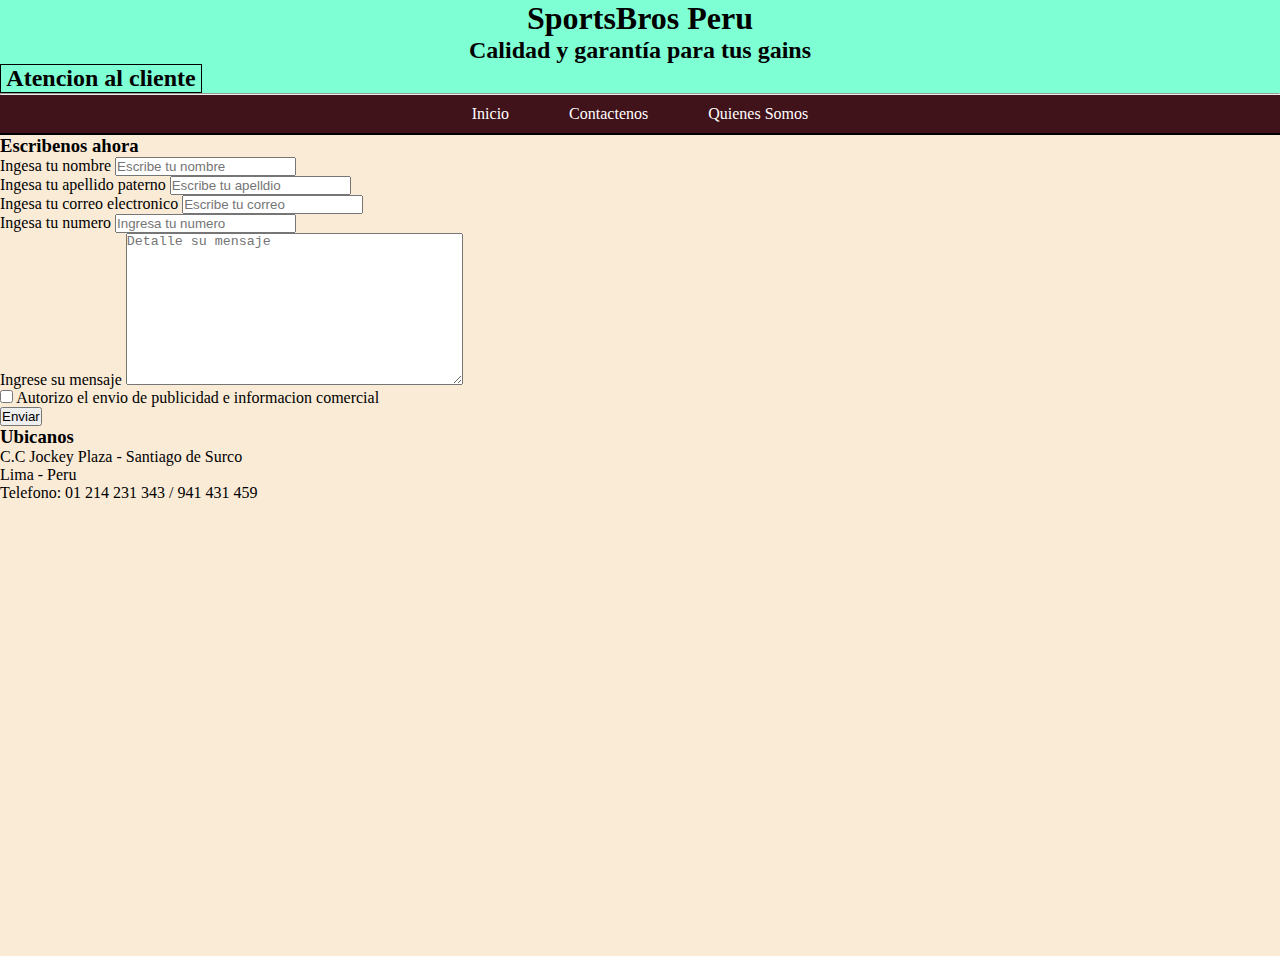
==== contacto.html @ fa0d41fc "Initial commit" ====
<!DOCTYPE html>
<html lang="en" class="contact-body">
<head>
    <meta charset="UTF-8">
    <meta http-equiv="X-UA-Compatible" content="IE=edge">
    <meta name="viewport" content="width=device-width, initial-scale=1.0">
    <title>Contacto</title>
    <link rel="stylesheet" href="style-contacto.css">
</head>
<body >
    <!--HEADER TITULO Y FONDO DE LA CABECERA-->
    <header>
        <h1>SportsBros Peru</h1>
        <h2>Calidad y garantía para tus gains</h2>
        <h2 style="border: 1px solid; width: 200px;justify-content: center;">Atencion al cliente</h2>
    </header>

    <hr>

    <!--Navegacion-->
    <nav class="navegacion">
        <ul class="lista">
        <li><a href="/index.html">Inicio</a></li>
        <li><a href="contacto.html" target="_blank">Contactenos</a></li>
        <li><a href="https://www.linkedin.com/in/emiliano-garcia-arata-40a192168/">Quienes Somos</a></li>
        </ul>
    </nav>

    <main>

        <section id="form-contact">
            <h3>Escribenos ahora</h3>

            <!-- FORMULARIO -->
            <form action="" method="post">
                <div>
                    <label for="txtnombre">Ingesa tu nombre</label>
                    <input type="text" name="txtnombre" id="txtnombre" placeholder="Escribe tu nombre" required>
                </div>
                <div>
                    <label for="txtapellidoPaterno">Ingesa tu apellido paterno </label>
                    <input type="text" name="txtapellidoPaterno" id="txtapellidoPaterno" placeholder="Escribe tu apelldio" required>
                </div>
                <div>
                    <label for="txtemail">Ingesa tu correo electronico</label>
                    <input type="email" name="txtemail" id="txtemail" placeholder="Escribe tu correo" autocomplete="off"
                    required>
                </div>

                <div>
                    <label for="">Ingesa tu numero</label>
                    <input type="tel" name="numphone" id="numphone" placeholder="Ingresa tu numero" autocomplete="off"
                    required maxlength="13" minlength="9">
                </div>


                <!--TEXTAREA CUERPO DE TEXPO-->
                <div>
                    <label for="bodyDetalle">Ingrese su mensaje</label>
                    <textarea name="bodyDetalle" id="bodyDetalle" cols="40" rows="10" placeholder="Detalle su mensaje"></textarea>
                </div>

                <!--INPUT CHECKBOX-->
                <div>
                    <input type="checkbox" name="bolAutorizo" id="bolAutorizo" required>
                    <label for="bolAutorizo">Autorizo el envio de publicidad e informacion comercial</label>
                </div>
            </section>


                <button>Enviar</button>


                <!-- UBICANOS-->
                <section>
                    <h3>Ubicanos</h3>
                    <p>C.C Jockey Plaza - Santiago de Surco <br> Lima - Peru</p>
                    <p>Telefono: 01 214 231 343 / 941 431 459</p>
                    
                    <iframe src="https://www.google.com/maps/embed?pb=!1m18!1m12!1m3!1d3901.3937032684285!2d-76.98158678518703!3d-12.085177491441733!2m3!1f0!2f0!3f0!3m2!1i1024!2i768!4f13.1!3m3!1m2!1s0x9105c79f5dacafbf%3A0x2aecf92fd4325f0d!2sJockey%20Plaza!5e0!3m2!1sen!2spe!4v1679537332746!5m2!1sen!2spe" width="600" height="450" style="border:0;" allowfullscreen="" loading="lazy" referrerpolicy="no-referrer-when-downgrade"></iframe>
                </section>               
            </form>
        </section>
        <section>

        </section>


    </main>

    <footer>
        
    </footer>


</body>
</html>
---- style-contacto.css ----
*{ 
    margin: 0px; 
    padding: 0px;
}
header{
    background-color: aquamarine;
    text-align: center;
    margin: 0;
    padding: 0;
}
.navegacion{
    background-color: #40121A;
    border-bottom: solid 2px black;
}

.navegacion ul{
    display: flex;
    align-items: center;
    justify-content: center;
    list-style: none;
}
.navegacion ul li:hover{
    background-color: rgba(229, 229, 229, 0.266);
    cursor: pointer;}

ul li{
        color: white;
        padding: 10px 30px;
        
    }
    a {
        color: white;
        text-decoration: none;
      }


.navegacion ul li:hover{
    background-color: rgba(240, 248, 255, 0.621);
}

main{ 
    background-color: antiquewhite;
}
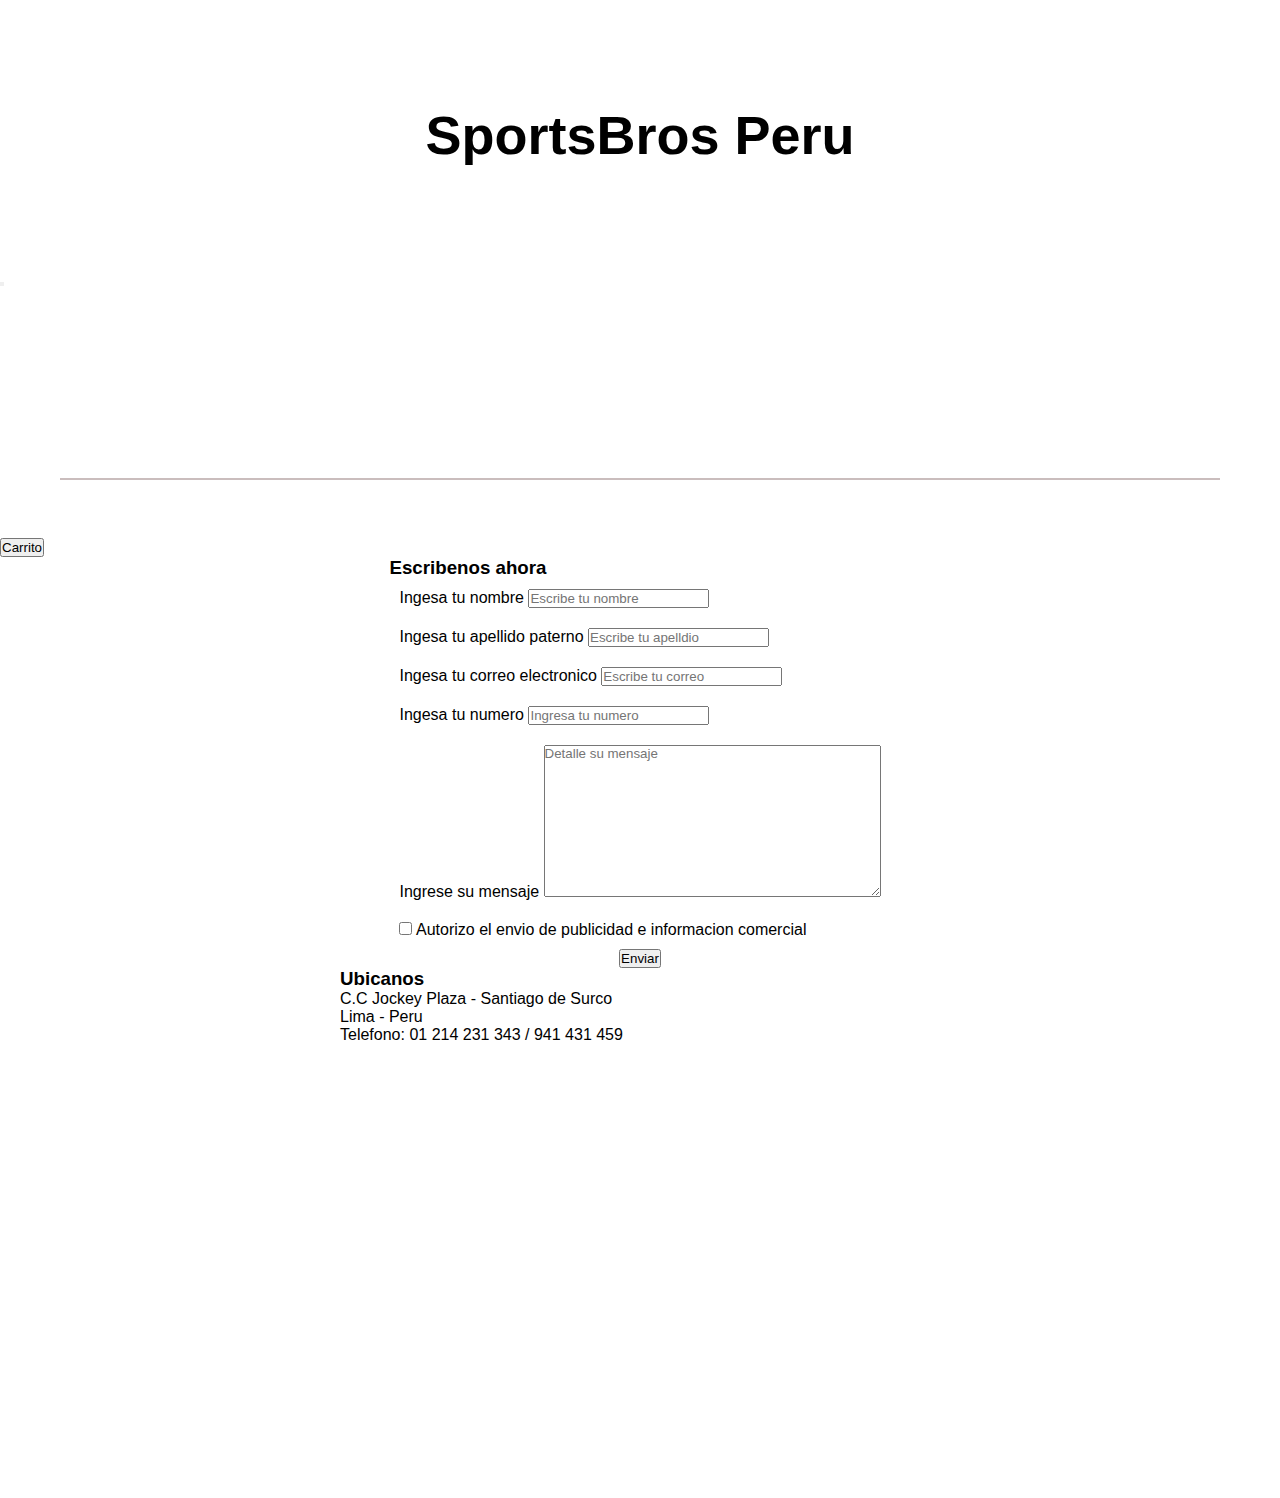
==== commit 0b4bd92e: "FUNCIONA EL MODAL" ====
--- a/contacto.html
+++ b/contacto.html
@@ -1,30 +1,68 @@
 <!DOCTYPE html>
 <html lang="en" class="contact-body">
+
 <head>
     <meta charset="UTF-8">
     <meta http-equiv="X-UA-Compatible" content="IE=edge">
     <meta name="viewport" content="width=device-width, initial-scale=1.0">
     <title>Contacto</title>
+    <link rel="stylesheet" href="style.css">
     <link rel="stylesheet" href="style-contacto.css">
+    <link href="https://cdn.jsdelivr.net/npm/bootstrap@5.3.0-alpha3/dist/css/bootstrap.min.css" rel="stylesheet"
+        integrity="sha384-KK94CHFLLe+nY2dmCWGMq91rCGa5gtU4mk92HdvYe+M/SXH301p5ILy+dN9+nJOZ" crossorigin="anonymous">
+
 </head>
-<body >
+
+<body>
     <!--HEADER TITULO Y FONDO DE LA CABECERA-->
+    <!--Cabecera de la pagina -->
     <header>
-        <h1>SportsBros Peru</h1>
-        <h2>Calidad y garantía para tus gains</h2>
-        <h2 style="border: 1px solid; width: 200px;justify-content: center;">Atencion al cliente</h2>
+        <div class="textoheader">
+            <h1>SportsBros Peru</h1>
+        </div>
     </header>
 
-    <hr>
+    <!--Navegacion-->
+    <nav class="navbar navbar-expand-lg bg-body-tertiary navbar bg-dark" data-bs-theme="dark">
+        <div class="container-fluid">
+            <button class="navbar-toggler" type="button" data-bs-toggle="collapse"
+                data-bs-target="#navbarSupportedContent" aria-controls="navbarSupportedContent" aria-expanded="false"
+                aria-label="Toggle navigation">
+                <span class="navbar-toggler-icon"></span>
+            </button>
+            <div class="collapse navbar-collapse" id="navbarSupportedContent">
+                <ul class="navbar-nav me-auto mb-2 mb-lg-0">
+                    <li class="nav-item">
+                        <a class="nav-link active" aria-current="page" href="/index.html">Home</a>
+                    </li>
+                    <li class="nav-item">
+                        <a class="nav-link" href="/contacto.html">Contactenos</a>
+                    </li>
+                    <li class="nav-item dropdown">
+                        <a class="nav-link dropdown-toggle" href="#" role="button" data-bs-toggle="dropdown"
+                            aria-expanded="false">
+                            Productos
+                        </a>
+                        <ul class="dropdown-menu">
+                            <li><a class="dropdown-item" href="#">Action</a></li>
+                            <li><a class="dropdown-item" href="#">Another action</a></li>
+                            <li>
+                                <hr class="dropdown-divider">
+                            </li>
+                            <li><a class="dropdown-item" href="#">Something else here</a></li>
+                        </ul>
+                    </li>
 
-    <!--Navegacion-->
-    <nav class="navegacion">
-        <ul class="lista">
-        <li><a href="/index.html">Inicio</a></li>
-        <li><a href="contacto.html" target="_blank">Contactenos</a></li>
-        <li><a href="https://www.linkedin.com/in/emiliano-garcia-arata-40a192168/">Quienes Somos</a></li>
-        </ul>
+                </ul>
+                <form class="d-flex">
+                    <button class="btn btn-success" data-bs-toggle="modal"
+                        data-bs-target="#ventanaCarrito">Carrito</button>
+                </form>
+            </div>
+        </div>
     </nav>
+
+
 
     <main>
 
@@ -33,53 +71,58 @@
 
             <!-- FORMULARIO -->
             <form action="" method="post">
-                <div>
+                <div class="formulario">
                     <label for="txtnombre">Ingesa tu nombre</label>
                     <input type="text" name="txtnombre" id="txtnombre" placeholder="Escribe tu nombre" required>
                 </div>
-                <div>
+                <div class="formulario">
                     <label for="txtapellidoPaterno">Ingesa tu apellido paterno </label>
-                    <input type="text" name="txtapellidoPaterno" id="txtapellidoPaterno" placeholder="Escribe tu apelldio" required>
+                    <input type="text" name="txtapellidoPaterno" id="txtapellidoPaterno"
+                        placeholder="Escribe tu apelldio" required>
                 </div>
-                <div>
+                <div class="formulario">
                     <label for="txtemail">Ingesa tu correo electronico</label>
                     <input type="email" name="txtemail" id="txtemail" placeholder="Escribe tu correo" autocomplete="off"
-                    required>
+                        required>
                 </div>
 
-                <div>
+                <div class="formulario">
                     <label for="">Ingesa tu numero</label>
                     <input type="tel" name="numphone" id="numphone" placeholder="Ingresa tu numero" autocomplete="off"
-                    required maxlength="13" minlength="9">
+                        required maxlength="13" minlength="9">
                 </div>
 
 
                 <!--TEXTAREA CUERPO DE TEXPO-->
-                <div>
+                <div class="formulario">
                     <label for="bodyDetalle">Ingrese su mensaje</label>
-                    <textarea name="bodyDetalle" id="bodyDetalle" cols="40" rows="10" placeholder="Detalle su mensaje"></textarea>
+                    <textarea name="bodyDetalle" id="bodyDetalle" cols="40" rows="10"
+                        placeholder="Detalle su mensaje"></textarea>
                 </div>
 
                 <!--INPUT CHECKBOX-->
-                <div>
+                <div class="formulario">
                     <input type="checkbox" name="bolAutorizo" id="bolAutorizo" required>
                     <label for="bolAutorizo">Autorizo el envio de publicidad e informacion comercial</label>
                 </div>
-            </section>
+        </section>
 
 
-                <button>Enviar</button>
+        <button>Enviar</button>
 
 
-                <!-- UBICANOS-->
-                <section>
-                    <h3>Ubicanos</h3>
-                    <p>C.C Jockey Plaza - Santiago de Surco <br> Lima - Peru</p>
-                    <p>Telefono: 01 214 231 343 / 941 431 459</p>
-                    
-                    <iframe src="https://www.google.com/maps/embed?pb=!1m18!1m12!1m3!1d3901.3937032684285!2d-76.98158678518703!3d-12.085177491441733!2m3!1f0!2f0!3f0!3m2!1i1024!2i768!4f13.1!3m3!1m2!1s0x9105c79f5dacafbf%3A0x2aecf92fd4325f0d!2sJockey%20Plaza!5e0!3m2!1sen!2spe!4v1679537332746!5m2!1sen!2spe" width="600" height="450" style="border:0;" allowfullscreen="" loading="lazy" referrerpolicy="no-referrer-when-downgrade"></iframe>
-                </section>               
-            </form>
+        <!-- UBICANOS-->
+        <section>
+            <h3>Ubicanos</h3>
+            <p>C.C Jockey Plaza - Santiago de Surco <br> Lima - Peru</p>
+            <p>Telefono: 01 214 231 343 / 941 431 459</p>
+
+            <iframe
+                src="https://www.google.com/maps/embed?pb=!1m18!1m12!1m3!1d3901.3937032684285!2d-76.98158678518703!3d-12.085177491441733!2m3!1f0!2f0!3f0!3m2!1i1024!2i768!4f13.1!3m3!1m2!1s0x9105c79f5dacafbf%3A0x2aecf92fd4325f0d!2sJockey%20Plaza!5e0!3m2!1sen!2spe!4v1679537332746!5m2!1sen!2spe"
+                width="600" height="450" style="border:0;" allowfullscreen="" loading="lazy"
+                referrerpolicy="no-referrer-when-downgrade"></iframe>
+        </section>
+        </form>
         </section>
         <section>
 
@@ -89,9 +132,13 @@
     </main>
 
     <footer>
-        
+
     </footer>
 
 
 </body>
+<script src="https://cdn.jsdelivr.net/npm/bootstrap@5.3.0-alpha3/dist/js/bootstrap.bundle.min.js"
+    integrity="sha384-ENjdO4Dr2bkBIFxQpeoTz1HIcje39Wm4jDKdf19U8gI4ddQ3GYNS7NTKfAdVQSZe"
+    crossorigin="anonymous"></script>
+
 </html>--- a/style.css
+++ b/style.css
@@ -0,0 +1,130 @@
+/*GENERALES*/
+*{
+    padding: 0;
+    margin: 0;
+    font-family: 'Space Grotesk', sans-serif;
+}
+
+/*CABECERA Y NAVEGACION*/
+header{
+    height: 30vh;
+    width: 100vw;
+    background-image: url(https://images.unsplash.com/photo-1619252584172-a83a949b6efd?ixlib=rb-4.0.3&ixid=MnwxMjA3fDB8MHxwaG90by1wYWdlfHx8fGVufDB8fHx8&auto=format&fit=crop&w=1074&q=80);
+    background-size: cover;
+    background-position: center;
+    display: flex;
+    align-items: center;
+    justify-content: center;
+}
+
+.textoheader{
+    text-align: center;    
+    font-weight:bolder;
+    font-size: 3vh;
+}
+
+ul li{
+    padding: 1vh 4vw;
+}
+
+
+  .notificacion{
+    color:black; text-align: center; font-size: 1.5em; background-color:rgba(83, 83, 78, 0.296); border-end-start-radius: 195px; border-end-end-radius: 195px;
+  }
+  .notificacion:hover{ 
+    background-color: rgba(0, 0, 0, 0.364);
+    transition: 150ms;
+  }
+
+
+nav .btn{
+    margin-right:  20px;
+}
+
+
+    /*CATALOGO Y ARTICULOS*/
+    #catalogo{
+        display: flex;
+        flex-wrap: wrap;
+        padding-left: 20px;
+        padding-right: 0px;
+        margin: 30px 50px;
+        width: auto;
+        justify-content: center;
+        justify-self: center;
+    }
+    article{
+        padding: 10px 5px;
+        width: 250px;
+        margin-bottom: 30px;
+        margin: 30px 50px;
+        transition: 200ms;
+        border-radius: 20px;
+    }
+    
+    
+    article:hover{
+        transform:scale(1.03);
+        transition: 200ms;
+        cursor: pointer;
+        /* offset-x | offset-y | blur-radius | color */
+        /*box-shadow: 10px 5px 5px blue;*/
+    }
+    
+    hr{ 
+        color: rgba(171, 151, 151, 0.634);
+        border: 1px solid;
+    }
+    
+    article h3{
+        text-align: center;
+        padding-bottom: 10px;
+    }
+    
+    
+
+/*Contenido de productos*/
+.descripcion{
+    text-align: center;
+}
+
+img {
+    width: 200px;
+    align-items: center;
+    display: block;
+    margin: 10px auto;
+}
+
+
+/*PRECIOS*/
+.precioAnterior{
+    text-decoration: line-through;
+    opacity: 0.5;
+}
+.precioDespues{
+    font-size:x-large;
+    text-decoration:none;
+}
+
+/*BOTON*/
+.btn-comprar{
+    margin-top: 20px;
+    margin-bottom: 10px;
+    width: 100px;
+    height: 30px;
+    background-color: rgb(0, 0, 0);
+    color: white;
+    border-top-right-radius: 20px;
+    border-end-start-radius: 20px;
+    border: none;
+    font-size: 1rem;
+    cursor: pointer;
+}
+
+.btn-comprar:hover{
+    background-color: rgba(254, 255, 251, 0.614);
+    transform: scale(1.1);
+    color: black;
+    box-shadow: 2px 2px black;
+}
+
--- a/style-contacto.css
+++ b/style-contacto.css
@@ -3,7 +3,7 @@
     padding: 0px;
 }
 header{
-    background-color: aquamarine;
+    background-color: white;
     text-align: center;
     margin: 0;
     padding: 0;
@@ -39,6 +39,15 @@
 }
 
 main{ 
-    background-color: antiquewhite;
+    background-color: white;
+    display: flex;
+    flex-direction: column;
+    justify-content: center;
+    align-items: center;
 }
 
+
+.formulario{
+    padding: 10px;
+}
+
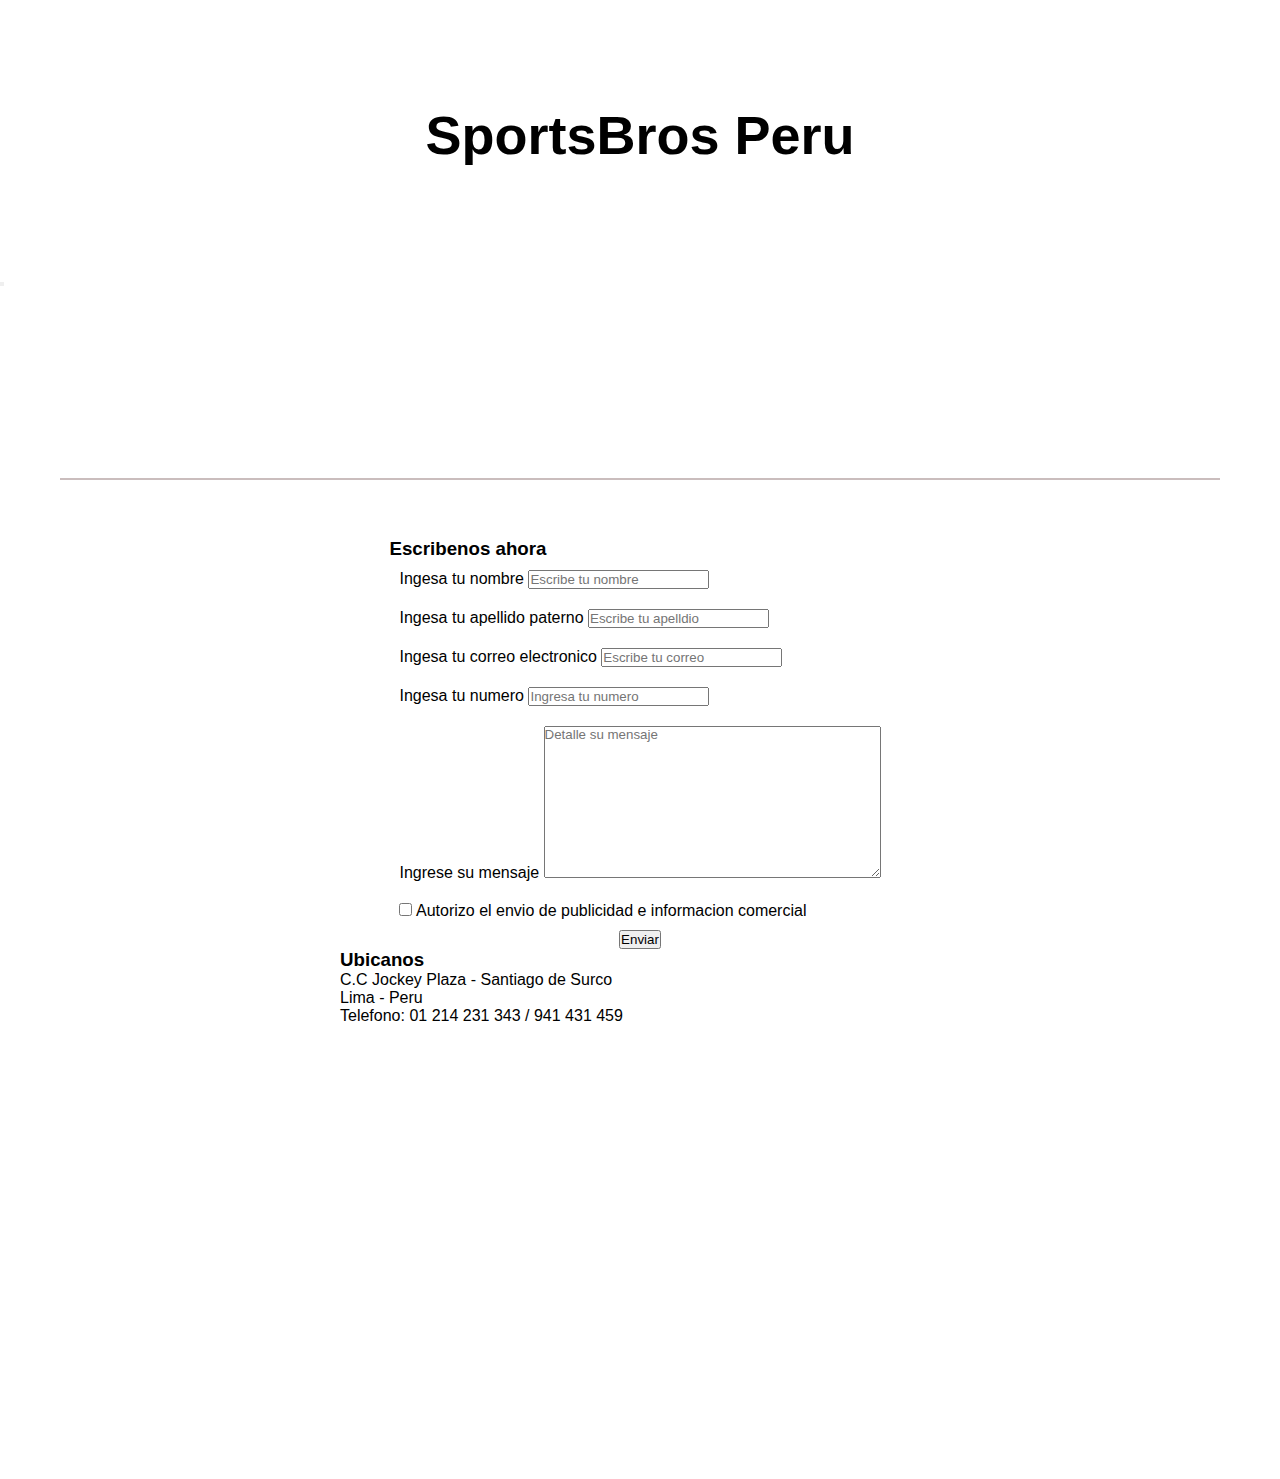
==== commit 8a9b8536: "FUNCIONA EL MODAL" ====
--- a/contacto.html
+++ b/contacto.html
@@ -54,10 +54,7 @@
                     </li>
 
                 </ul>
-                <form class="d-flex">
-                    <button class="btn btn-success" data-bs-toggle="modal"
-                        data-bs-target="#ventanaCarrito">Carrito</button>
-                </form>
+
             </div>
         </div>
     </nav>
